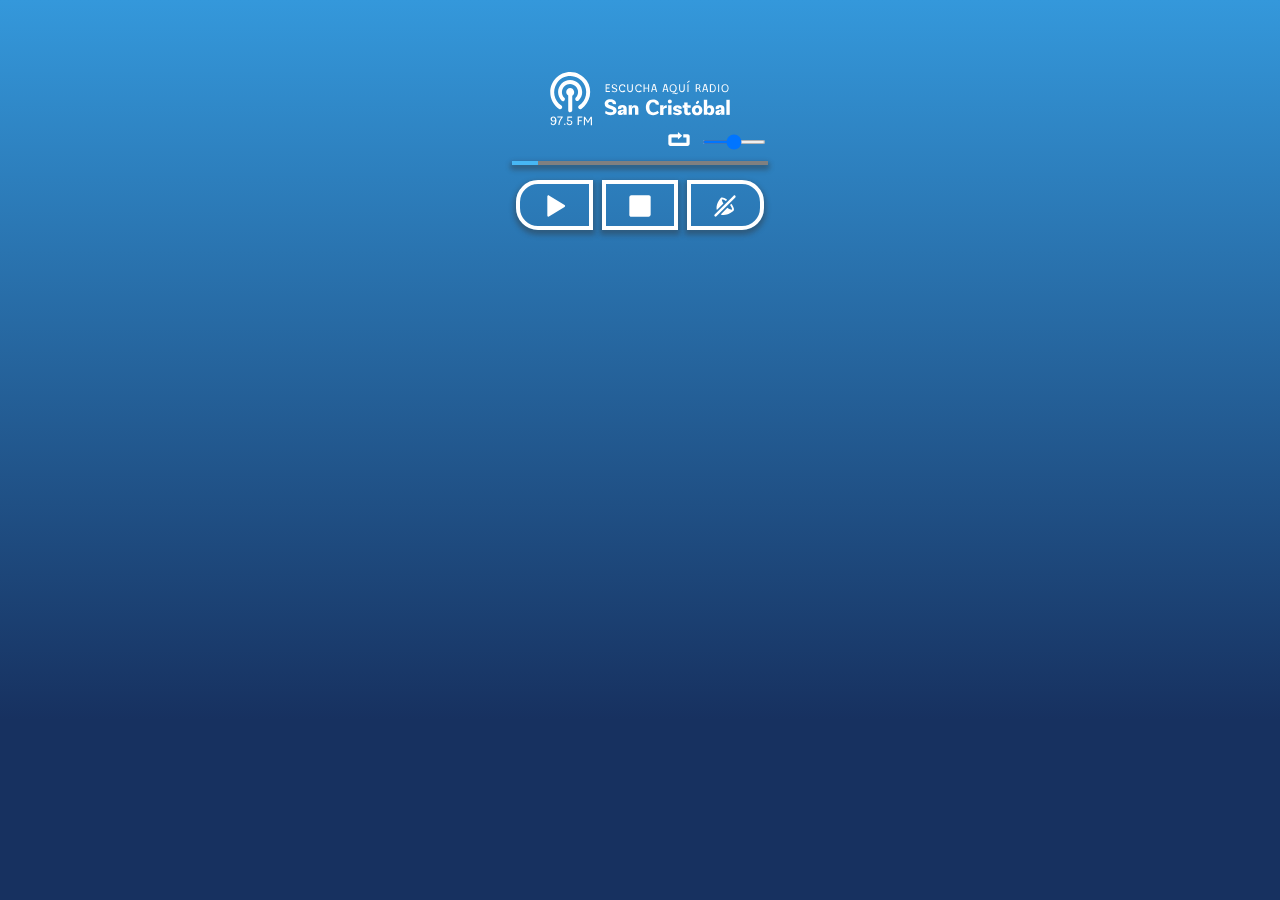
==== radio.html @ 0f842aae "Se guardan los cambios de la radio" ====
<!DOCTYPE html>
<html lang="en">
<head>
    <meta charset="UTF-8">
    <meta http-equiv="X-UA-Compatible" content="IE=edge">
    <meta name="viewport" content="width=device-width, initial-scale=1.0">
    <title>Radio San Cristobal</title>
    <link rel="stylesheet" href="./css/radio.css">
</head>
<body>
    <!-- inspired from soundcloud player by robin savemark on codepen https://codepen.io/robinsavemark/pen/qbEeVK

tuto - traduction la Cascade [fr] :
https://la-cascade.io/creer-un-player-audio-en-html5-2e-partie-le-prototype/
https://la-cascade.io/creer-un-player-audio-en-html5-3-microdonnees/

original post by dudley storey
http://thenewcode.com/889/Making-An-Audio-Player-With-HTML5-Part-2-Prototyping
http://thenewcode.com/985/Making-An-Audio-Player-With-HTML5-Part-3-Microdata-and-Skinning

works on audio streams and tracks (change audio src value)
-->
<svg style="display:none;">
    <!-- icons credits: entypo.com -->
    <symbol id="play" viewBox="0 0 36 36">
      <path d="m 33.154281,18.002296 c 0,0.797303 -0.813303,1.370617 -0.813303,1.370617 L 9.5124564,33.513742 C 7.8485187,34.604368 6.4885677,33.796398 6.4885677,31.729806 V 4.27212 c 0,-2.0719249 1.359951,-2.8745617 3.0265577,-1.7866022 L 32.343646,16.631678 c -0.0026,0 0.810635,0.573312 0.810635,1.370618 z" />
    </symbol>
    <symbol id="pause" viewBox="0 0 36 36">
      <path d="m 29.428572,1.9999996 h -4.571433 c -1.264,0 -2.285715,0.1097148 -2.285715,1.3714294 V 32.62857 c 0,1.261715 1.021715,1.37143 2.285715,1.37143 h 4.571433 c 1.264001,0 2.285716,-0.109723 2.285716,-1.37143 V 3.371429 c 0,-1.261715 -1.021715,-1.3714294 -2.285716,-1.3714294 z m -18.285718,0 H 6.5714244 c -1.2639997,0 -2.2857127,0.1097148 -2.2857127,1.3714294 V 32.62857 c 0,1.261715 1.021713,1.37143 2.2857127,1.37143 h 4.5714296 c 1.264,0 2.285715,-0.109723 2.285715,-1.37143 V 3.371429 c 0,-1.261715 -1.021715,-1.3714294 -2.285715,-1.3714294 z" />
    </symbol>
    <symbol id="mute" viewBox="0 0 36 36">
      <path d="m 25.626304,16.536992 c 2.521228,3.417904 3.299926,6.383847 2.829804,6.855771 -0.471923,0.468318 -3.436063,-0.308825 -6.857594,-2.829765 L 11.56805,30.59525 c 7.598174,3.336229 17.47435,-3.662932 19.249547,-5.43817 1.679004,-1.673549 0.176047,-6.006297 -3.368894,-10.444292 z M 15.581326,14.262656 C 13.586492,11.253132 12.983866,8.7754674 13.414053,8.3452955 13.836961,7.9206598 16.318266,8.519517 19.325961,10.517996 L 21.182844,8.657473 C 17.073369,5.6189453 13.205307,4.4209285 11.640655,5.9910604 9.9562149,7.6718722 3.5669179,16.658642 5.7759499,24.064407 Z M 33.467709,2.5314044 c -0.70791,-0.7097397 -1.856888,-0.7097397 -2.566608,0 L 2.532298,30.901993 c -0.7097303,0.709739 -0.7097303,1.858743 0,2.566603 0.7097129,0.709739 1.8568779,0.709739 2.5666029,0 L 33.467709,5.0980068 c 0.709721,-0.7097389 0.709721,-1.8586913 0,-2.5666024 z" />
    </symbol>
    <symbol id="stop" viewBox="0 0 36 36">
      <path d="M 34,4.6533331 V 30.808 C 34,32.570666 32.570667,34 30.810667,34 h -26.152 C 3.189333,34 2,32.810666 2,31.341333 V 5.1893331 C 2,3.429333 3.429333,1.9999997 5.189333,1.9999997 H 31.344 c 1.466667,0 2.656,1.1893333 2.656,2.6533334 z" />
    </symbol>
    <symbol viewBox="0 0 36 36" id="loop">
      <path d="m 34,14 v 11.2 c 0,1.7648 -1.4336,3.2 -3.2,3.2 H 5.2 C 3.4336,28.4 2,26.9648 2,25.2 V 14 C 2,12.2336 3.4336,10.8 5.2,10.8 H 16.4 V 7.6 l 6.4,5.6 -6.4,5.6 V 15.6 H 6.8 v 8 h 22.4 v -8 h -4.8 v -4.8 h 6.4 c 1.7664,0 3.2,1.4336 3.2,3.2 z" />
    </symbol>
</svg>
  <div class="container">
    <figure id="player" class="audio">
      <div class="radioImg">
        <img src="./img/radio-san-cristobal-white.svg" alt="Radio San Cristobal" />
      </div>
      <!-- <audio controls src="http://ice2.somafm.com/suburbsofgoa-32-aac" id="track" class="track" preload="metadata" /> -->
      <audio controls src="https://sonicpanel.chileservidores.cl/8012/stream" id="track" class="track" preload="metadata" />
    </figure>
    <div>
      <time class="bold"></time>&nbsp;<time></time>
      <span class="loop">
      <svg width="24px" height="24px">
        <use id="onloop" xlink:href="#loop" />
      </svg>
      </span>
      <input type="range" min="0" max="100" value="50" />
      <progress value="0.1"></progress>

    </div>
    <div>
      <button id="playbutt" type="button" class="play">
                  <svg viewBox="0 0 36 36">
                    <use id="onplay" xlink:href="#play" class="onplay" />
                    <use id="onpause" xlink:href="#pause" class="onpause" />
                  </svg>
              </button>
              <button id="stopbutt" type="button" class="stop">
                  <svg viewBox="0 0 36 36">
                    <use id="onstop" xlink:href="#stop" />
                  </svg>
              </button>
              <button id="mutebutt" type="button" class="mute">
                  <svg viewBox="0 0 36 36">
                    <use id="onmute" xlink:href="#mute" />
                  </svg>
              </button>
          </div>
  </div>
  <script src="./js/main-radio.js"></script>
</body>
</html>
---- css/radio.css ----
@import url('https://fonts.googleapis.com/css?family=Raleway:400,700');

html{background:linear-gradient(to bottom, #3498db 0%,#173160 80%) no-repeat;height:100%;} /* for fun */
body{margin:0;color:white;font-size:small;font-weight:400;font-family:Raleway,sans-serif;}
body *{box-sizing:border-box;}

img{display:block;margin:0 auto;border-radius:50%;border:5px solid white;width:100%;}

button{width:30%;height:50px;border:none;padding:0;cursor:pointer;border:4px solid white;background:rgba(250,250,250, 0);transition:background .25s ease-in-out;margin:1vw auto;}
button:hover{background:rgba(250,250,250,.35);transition:background .25s ease-in-out;}

.container{display:flex;flex-direction:column;justify-content:center;width:20vw;margin:5% auto 0;}

figure,figure>div,.container > div{display:block;margin:0 auto;}
figure,.container > div{width:20vw;}

/* figure>div{width:8vw;} */

progress{width:20vw;height:4px;border-radius:22px;display:block;margin:1em auto .2em;appearance:none;background:white!important;border:none;}
progress::-moz-progress-bar{background-color:rgb(71, 183, 244);}
progress::-webkit-progress-value{background-color:rgb(71, 183, 244);}
progress::progress-bar{background-color:rgb(71, 183, 244);}

.container > div:first-of-type{position:relative;}
.container > div:last-of-type{display:flex;flex-wrap:no-wrap;justify-content:center;}


button:first-of-type{border-radius:22px 0 0 22px}
button:last-of-type{border-radius:0 22px 22px 0;}

svg{width:24px;position:relative;top:.15em;}
use{fill:white}
.onpause{visibility:hidden;}

img,button,progress{box-shadow:0 3px 5px 2px rgba(51, 51, 51,.4);}

figcaption{text-align:center;margin:1em 0;text-shadow:3px 5px 2px rgba(51,51,51,.4);}

.bold{font-weight:700;}

input[type=range]{
  appearance:scroll-horizontal;
  height:4px;
  width:5vw;
  background:white;
  border:none;
  position:absolute;
  right:0;
  top:5px;
  cursor:pointer;
}

/*.container>div{display:none;visibility:hidden;}*/

.loop{display:block;position:absolute;top:-8px;right:6vw;cursor:pointer}
.radioImg img{
    border: none;
    border-radius: 0;
    box-shadow: none;
    width: 180px;
    margin: 0 auto;
}

.audio-player {
    height: 50px;
    width: 350px;
    background: #444;
    box-shadow: 0 0 20px 0 #000a;
    font-family: arial;
    color: white;
    font-size: 0.75em;
    overflow: hidden;
    display: grid;
    grid-template-rows: 6px auto;
}

.audio-player .timeline .progress {
    background: coral;
    width: 0%;
    height: 100%;
    transition: 0.25s;
}
.audio-player .timeline {
    background: white;
    width: 100%;
    height: 5px;
    position: relative;
    cursor: pointer;
    box-shadow: 0 2px 10px 0 #0008;
    margin: 1rem 0 0 0;
}
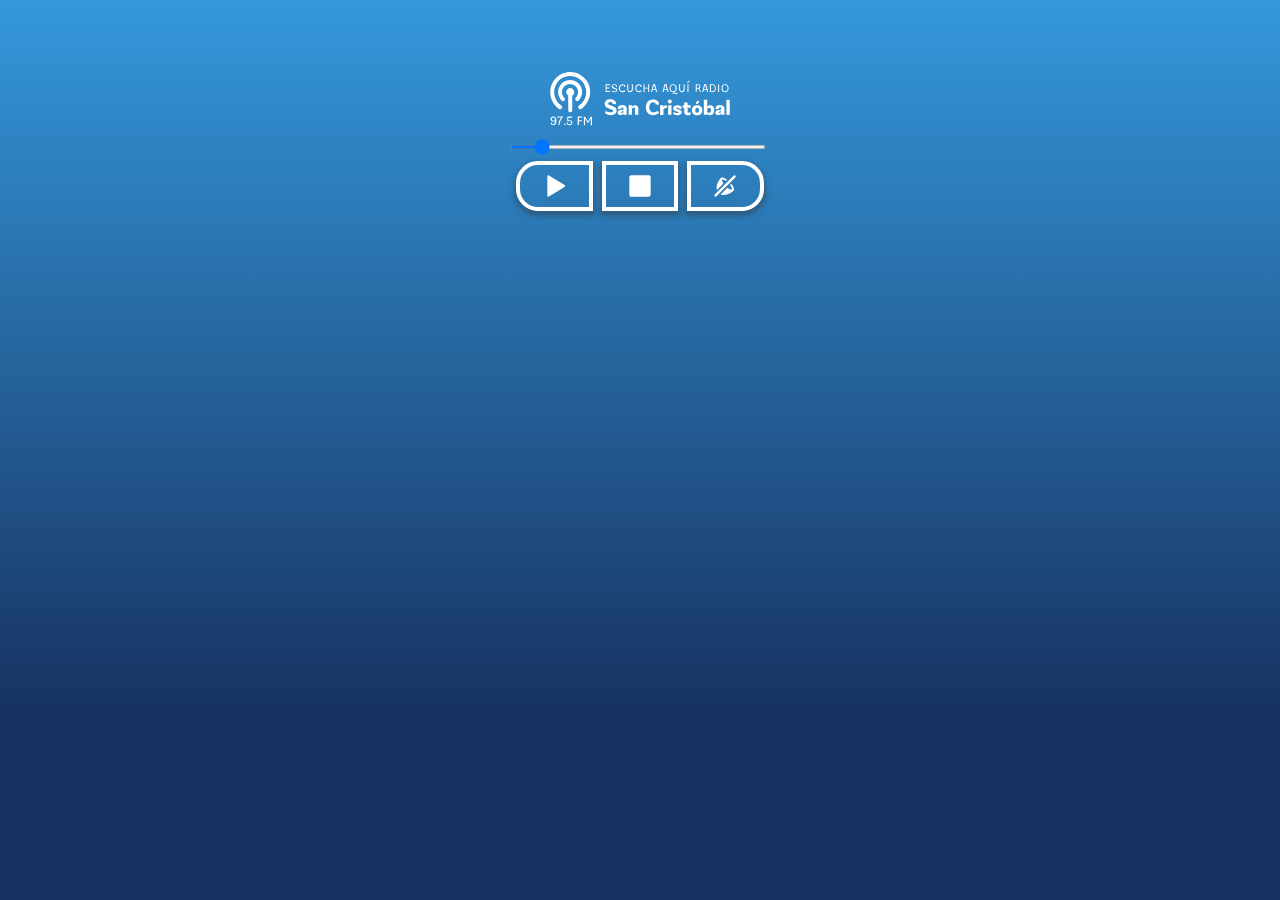
==== commit 25fb2348: "Se guardan los cambios" ====
--- a/radio.html
+++ b/radio.html
@@ -41,6 +41,7 @@
   <div class="container">
     <figure id="player" class="audio">
       <div class="radioImg">
+        <span class="onda"></span>
         <img src="./img/radio-san-cristobal-white.svg" alt="Radio San Cristobal" />
       </div>
       <!-- <audio controls src="http://ice2.somafm.com/suburbsofgoa-32-aac" id="track" class="track" preload="metadata" /> -->
@@ -48,13 +49,9 @@
     </figure>
     <div>
       <time class="bold"></time>&nbsp;<time></time>
-      <span class="loop">
-      <svg width="24px" height="24px">
-        <use id="onloop" xlink:href="#loop" />
-      </svg>
-      </span>
-      <input type="range" min="0" max="100" value="50" />
-      <progress value="0.1"></progress>
+
+      <input type="range" min="0" max="100" value="10" />
+   
 
     </div>
     <div>
--- a/css/radio.css
+++ b/css/radio.css
@@ -40,14 +40,14 @@
 
 input[type=range]{
   appearance:scroll-horizontal;
-  height:4px;
-  width:5vw;
-  background:white;
-  border:none;
-  position:absolute;
-  right:0;
-  top:5px;
-  cursor:pointer;
+  height: 4px;
+  width: 100%;
+  background: white;
+  border: none;
+  position: absolute;
+  right: 0;
+  top: 10px;
+  cursor: pointer;
 }
 
 /*.container>div{display:none;visibility:hidden;}*/
@@ -88,4 +88,61 @@
     cursor: pointer;
     box-shadow: 0 2px 10px 0 #0008;
     margin: 1rem 0 0 0;
+}
+
+.radioImg {
+    position: relative;
+    /* border: 1px solid red; */
+}
+
+@keyframes hearbeat_scale{
+    0%{transform:scale(1)}
+    50%{transform:scale(.75)}
+    100%{transform:scale(1)}
+}
+
+.onda{
+    position: relative;
+    position: relative;
+    top: -21px;
+    left: 79px;
+    display: none;
+}
+
+.onda:after{
+    content: "";
+    position: absolute;
+    top: 11px;
+    left: 11px;
+    height: 40px;
+    width: 40px;
+    background-color: #ffffff;
+    border-radius: 100%;
+    opacity: .3;
+    animation: hearbeat_scale 1s infinite;
+}
+
+.onda:before{
+    content: "";
+    position: absolute;
+    top: 20px;
+    left: 20px;
+    height: 22px;
+    width: 22px;
+    background-color: #ffffff;
+    border-radius: 100%;
+    animation: hearbeat_scale 1s infinite;
+}
+
+@media screen and (max-width:64rem){
+    /* .container {
+        display: flex;
+        flex-direction: column;
+        justify-content: center;
+        width: 90vw;
+        margin: 5% auto 0;
+    }
+    figure, .container > div {
+        width: 90vw;
+    } */
 }